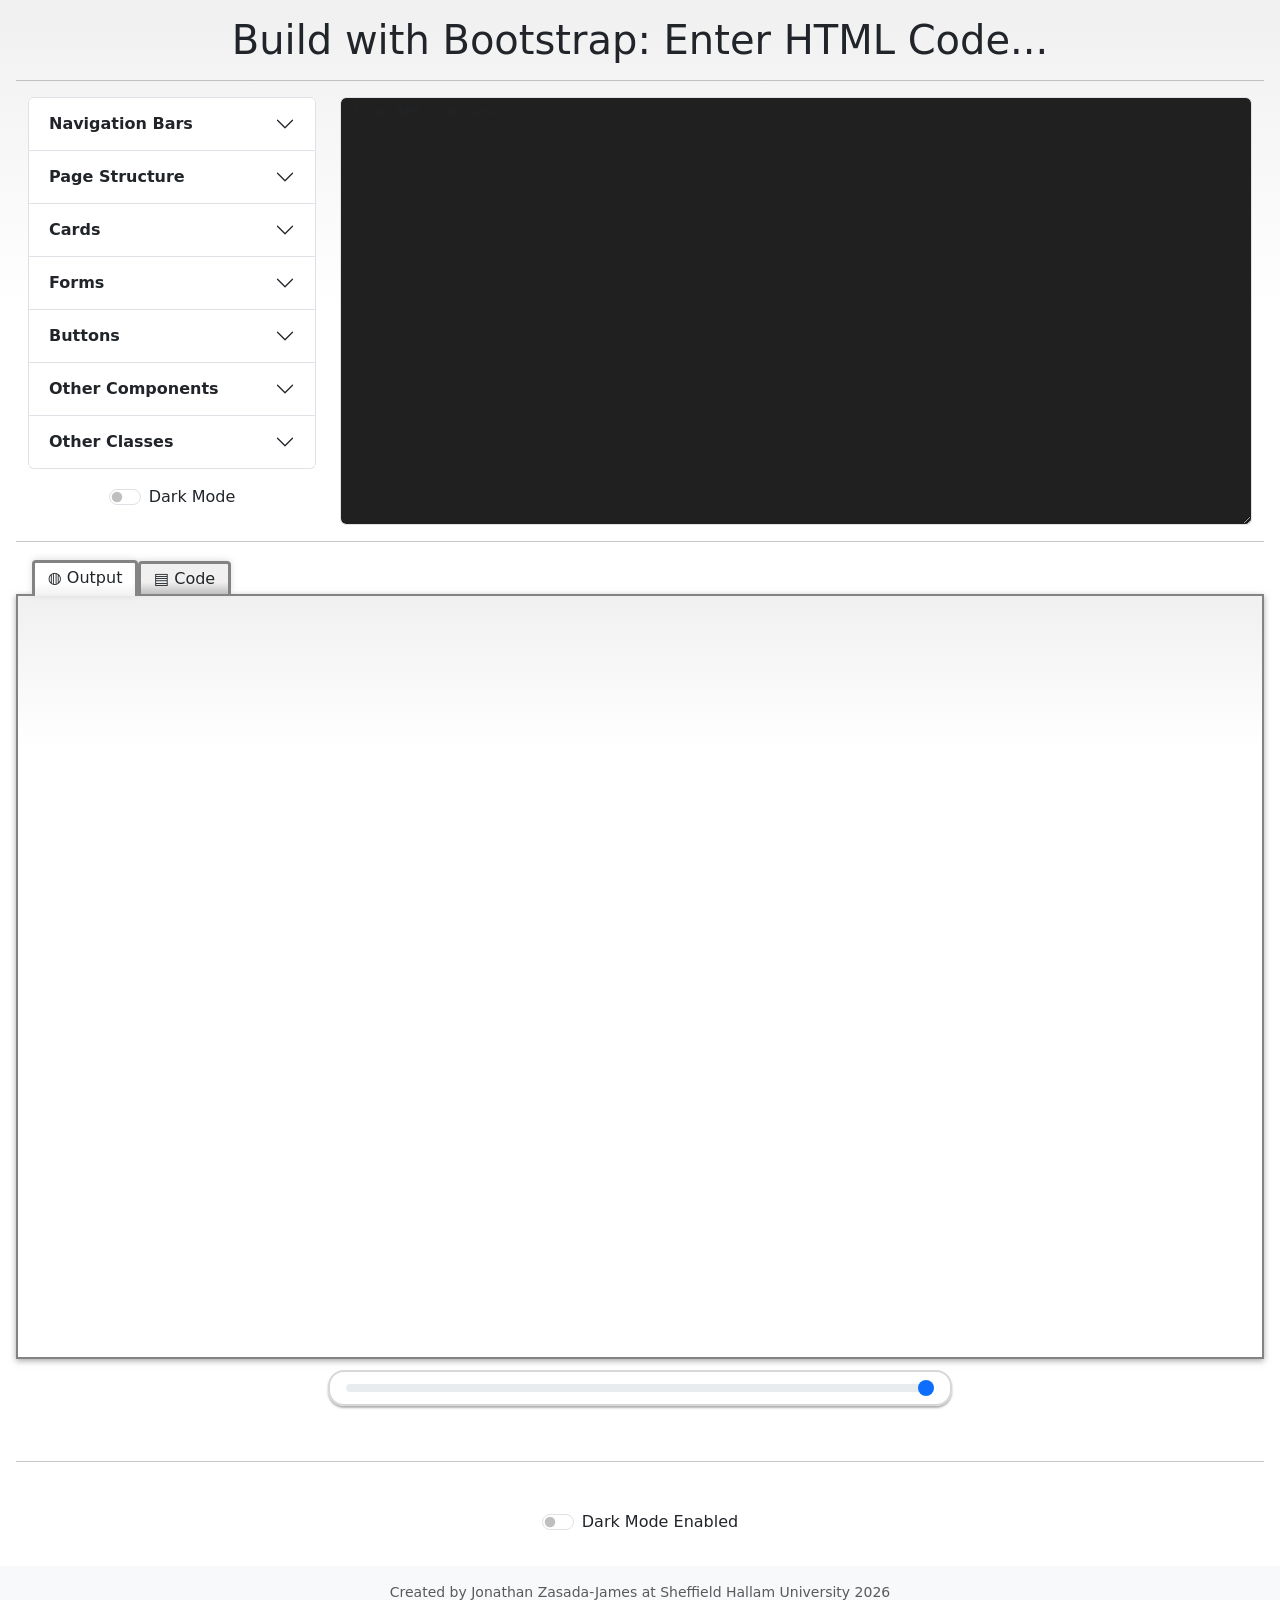
==== build.html @ 8412b1e3 "Add CodeMirror integration for enhanced HTML editing and styling improvements" ====
<!DOCTYPE html>
<html lang="en">

<head>
	<meta charset="UTF-8">
	<meta name="viewport" content="width=device-width, initial-scale=1.0">
	<title>My Bootstrap Page</title>
	<link id="bootstrapCss" href="https://cdn.jsdelivr.net/npm/bootstrap@5.3.0/dist/css/bootstrap.min.css"
		rel="stylesheet">
	<link rel="stylesheet" href="highlights.css">
	<!-- Bootstrap JS -->
	<script src="https://cdn.jsdelivr.net/npm/bootstrap@5.3.8/dist/js/bootstrap.bundle.min.js"></script>
	<!-- Code Syntax Highlighting  -->
    <!-- VS Dark theme css -->
    <link rel="stylesheet" href="vs-dark.min.css">
    <script src="https://cdnjs.cloudflare.com/ajax/libs/highlight.js/11.8.0/highlight.min.js"></script>
	<script src="https://cdnjs.cloudflare.com/ajax/libs/js-beautify/2.0.3/beautify-html.min.js"></script>	
	<!-- Code Mirror -->
	<link rel="stylesheet"
      href="https://cdnjs.cloudflare.com/ajax/libs/codemirror/5.65.21/codemirror.min.css">
	<link rel="stylesheet"
      href="jzj-codemirror-theme.css">
	<script src="https://cdnjs.cloudflare.com/ajax/libs/codemirror/5.65.21/codemirror.min.js"></script>

	<script src="https://cdnjs.cloudflare.com/ajax/libs/codemirror/5.65.21/mode/xml/xml.min.js"></script>
	<script src="https://cdnjs.cloudflare.com/ajax/libs/codemirror/5.65.21/mode/javascript/javascript.min.js"></script>
	<script src="https://cdnjs.cloudflare.com/ajax/libs/codemirror/5.65.21/mode/css/css.min.js"></script>
	<script src="https://cdnjs.cloudflare.com/ajax/libs/codemirror/5.65.21/mode/htmlmixed/htmlmixed.min.js"></script>
	<script src="https://cdnjs.cloudflare.com/ajax/libs/codemirror/5.65.21/addon/edit/closetag.min.js"></script>
</head>

<body class="d-flex flex-column min-vh-100">

	<main class="p-3 text-center border-0">

		<h1>Build with Bootstrap: Enter HTML Code...</h1>
		<hr>
		<div class="container-fluid no-highlight">
			<div class="row mb-3">

				<div class="col-md-4 col-lg-3 ">
					<!-- <h3>Menu</h3> -->
					<div class="accordion text-start" id="accordionExample">
						<div class="accordion-item">
							<h2 class="accordion-header">
								<button class="accordion-button collapsed fw-bold" type="button" data-bs-toggle="collapse"
									data-bs-target="#collapseTwo" aria-expanded="false" aria-controls="collapseTwo">
									Navigation Bars
								</button>
							</h2>
							<div id="collapseTwo" class="accordion-collapse collapse" data-bs-parent="#accordionExample">
								<div class="list-group list-group-flush small randomNavHtml">
									<a class="list-group-item list-group-item-action insertHtml" data-html-item="navbar" title="Click to Insert a Basic Navbar">+
										Basic Navbar</a>
									<a class="list-group-item list-group-item-action insertHtml" data-html-item="navbar-fixed" title="Click to Insert a Basic Navbar (Fixed Position)">+
										Basic Navbar (Fixed Position)</a>
									<a class="list-group-item list-group-item-action insertHtml"
										data-html-item="navbar-dark" title="Click to Insert a Basic Navbar (Dark)">+ Basic Navbar (Dark)</a>
									<a class="list-group-item list-group-item-action insertHtml"
										data-html-item="navbar-icon" title="Click to Insert a Navbar with Icon">+ Navbar with Icon</a>
									<a class="list-group-item list-group-item-action insertHtml"
										data-html-item="navbar-menu" title="Click to Insert a Navbar with Menu">+ Navbar with Menu</a>
									<a class="list-group-item list-group-item-action insertHtml"
										data-html-item="navbar-menu-fixed" title="Click to Insert a Navbar with Menu (Fixed Position)">+ Navbar with Menu (Fixed Position)</a>
									<a class="list-group-item list-group-item-action insertHtml"
										data-html-item="navbar-full" title="Click to Insert a Full Navbar">+ Full Navbar</a>
									<a class="list-group-item list-group-item-action insertHtml"
										href="http://getbootstrap.com/docs/5.3/components/navbar/" target="_blank"><img src="https://getbootstrap.com//docs/5.3/assets/brand/bootstrap-logo.svg" alt="Logo"  height="16" class="d-inline-block"> Bootstrap Navbar Docs </a>
									<a class="list-group-item list-group-item-action insertHtml"
										href="https://getbootstrap.com/docs/5.3/components/navs-tabs/" target="_blank"><img src="https://getbootstrap.com//docs/5.3/assets/brand/bootstrap-logo.svg" alt="Logo"  height="16" class="d-inline-block"> Bootstrap Navs and Tabs Docs </a>

								</div>
							</div>
						</div>
						<div class="accordion-item">
							<h2 class="accordion-header">
								<button class="accordion-button collapsed fw-bold" type="button" data-bs-toggle="collapse"
									data-bs-target="#collapseOne" aria-expanded="false" aria-controls="collapseOne">
									Page Structure
								</button>
							</h2>
							<div id="collapseOne" class="accordion-collapse collapse" data-bs-parent="#accordionExample">
								<div class="list-group list-group-flush small">
									<a class="list-group-item list-group-item-action insertHtml" data-html-item="main" title="Click to Insert <main>">+
										Main</a>
									<a class="list-group-item list-group-item-action insertHtml" data-html-item="header" title="Click to Insert <header>">+
										Header</a>
									<a class="list-group-item list-group-item-action insertHtml" data-html-item="footer" title="Click to Insert <footer>">+
										Footer</a>
									<a class="list-group-item list-group-item-action insertHtml" data-html-item="grid-1" title="Click to Insert Grid (1 Column)">+
										Grid (1 Column)</a>
									<a class="list-group-item list-group-item-action insertHtml" data-html-item="grid-2" title="Click to Insert Grid (2 Column)">+
										Grid (2 Column)</a>
									<a class="list-group-item list-group-item-action insertHtml" data-html-item="grid-3" title="Click to Insert Grid (3 Column)">+
										Grid (3 Column)</a>
									<a class="list-group-item list-group-item-action insertHtml" data-html-item="grid-4" title="Click to Insert Grid (4 Column)">+
										Grid (4 Column)</a>
									<a class="list-group-item list-group-item-action insertHtml" data-html-item="page-layout" title="Click to Insert FullPage Layout">+ Page Layout</a>
									<a class="list-group-item list-group-item-action insertHtml" href="https://getbootstrap.com/docs/5.3/layout/grid/"
										target="_blank">
										<img src="https://getbootstrap.com//docs/5.3/assets/brand/bootstrap-logo.svg" alt="Logo" height="16"
											class="d-inline-block"> Bootstrap Grid Docs </a>
								</div>
							</div>
						</div>
						<div class="accordion-item">
							<h2 class="accordion-header">
								<button class="accordion-button collapsed fw-bold" type="button" data-bs-toggle="collapse"
									data-bs-target="#collapseThree" aria-expanded="false" aria-controls="collapseThree">
									Cards
								</button>
							</h2>
							<div id="collapseThree" class="accordion-collapse collapse" data-bs-parent="#accordionExample">
								<div class="list-group list-group-flush small randomHtml">
									<a class="list-group-item list-group-item-action insertHtml" data-html-item="card">+
										Basic Card</a>
									<a class="list-group-item list-group-item-action insertHtml"
										data-html-item="card-dark" title="Click to Insert a Basic Card (Dark)">+ Basic Card (Dark)</a>
									<a class="list-group-item list-group-item-action insertHtml"
										data-html-item="card-text" title="Click to Insert a Card with Text">+ Card with Text</a>
									<a class="list-group-item list-group-item-action insertHtml"
										data-html-item="card-header" title="Click to Insert a Card with Header">+ Card with Header</a>
									<a class="list-group-item list-group-item-action insertHtml"
										data-html-item="card-image-top" title="Click to Insert a Card with Image Top">+ Card with Image Top</a>
									<a class="list-group-item list-group-item-action insertHtml"
										data-html-item="card-list" title="Click to Insert a Card with List">+ Card with List</a>
									<a class="list-group-item list-group-item-action insertHtml"
										data-html-item="card-full" title="Click to Insert a Full Card">+ Full Card</a> 
									<a class="list-group-item list-group-item-action insertHtml"
										href="https://getbootstrap.com/docs/5.3/components/card/" target="_blank">
										<img src="https://getbootstrap.com//docs/5.3/assets/brand/bootstrap-logo.svg" alt="Logo"  height="16" class="d-inline-block"> Bootstrap Cards Docs </a>
								</div>
							</div>
						</div>
						<div class="accordion-item">
							<h2 class="accordion-header">
								<button class="accordion-button collapsed fw-bold" type="button" data-bs-toggle="collapse"
									data-bs-target="#collapseFive" aria-expanded="false" aria-controls="collapseFive">
									Forms
								</button>
							</h2>
							<div id="collapseFive" class="accordion-collapse collapse" data-bs-parent="#accordionExample">
								<div class="list-group list-group-flush small randomHtml">
									<a class="list-group-item list-group-item-action insertHtml" data-html-item="form" title="Click to Insert a Basic Form">+ Basic Form</a>
									<a class="list-group-item list-group-item-action insertHtml" data-html-item="form-full" title="Click to Insert a Full Form">+ Full Form</a>
									<a class="list-group-item list-group-item-action insertHtml"
										href="https://getbootstrap.com/docs/5.3/forms/overview/" target="_blank">
										<img src="https://getbootstrap.com//docs/5.3/assets/brand/bootstrap-logo.svg" alt="Logo"  height="16" class="d-inline-block"> Bootstrap Forms Docs </a>
								</div>
							</div>
						</div>
						<div class="accordion-item">
							<h2 class="accordion-header">
								<button class="accordion-button collapsed fw-bold" type="button" data-bs-toggle="collapse"
									data-bs-target="#collapseFour" aria-expanded="false" aria-controls="collapseFour">
									Buttons
								</button>
							</h2>
							<div id="collapseFour" class="accordion-collapse collapse" data-bs-parent="#accordionExample">
								<div class="list-group list-group-flush small">
									<a class="list-group-item list-group-item-action insertHtml" data-html-item="button" title="Click to Insert a Button">+ Button</a>
									<a class="list-group-item list-group-item-action insertHtml" data-html-item="button-outline" title="Click to Insert a Button Outline">+ Button Outline</a>
									<a class="list-group-item list-group-item-action insertHtml" data-html-item="button-large" title="Click to Insert a Button (Large)">+ Button (Large)</a>
									<a class="list-group-item list-group-item-action insertHtml" data-html-item="button-small" title="Click to Insert a Button (Small)">+ Button (Small)</a>
									<a class="list-group-item list-group-item-action insertHtml" data-html-item="button-danger" title="Click to Insert a Button (Danger)">+ Button (Danger)</a>
									<a class="list-group-item list-group-item-action insertHtml" data-html-item="button-full" title="Click to Insert a Button Full Width">+ Button Full Width</a>
									<a class="list-group-item list-group-item-action insertHtml" data-html-item="button-group" title="Click to Insert a Button Group">+ Button Group</a>
									<a class="list-group-item list-group-item-action insertHtml"
										href="https://getbootstrap.com/docs/5.3/components/buttons/" target="_blank">
										<img src="https://getbootstrap.com//docs/5.3/assets/brand/bootstrap-logo.svg" alt="Logo"  height="16" class="d-inline-block"> Bootstrap Button Docs </a>
								</div>
							</div>
						</div>
						<div class="accordion-item">
							<h2 class="accordion-header">
								<button class="accordion-button collapsed fw-bold" type="button" data-bs-toggle="collapse"
									data-bs-target="#collapseSix" aria-expanded="false" aria-controls="collapseSix">
									Other Components
								</button>
							</h2>
							<div id="collapseSix" class="accordion-collapse collapse" data-bs-parent="#accordionExample">
								<div class="list-group list-group-flush small randomHtml">
									<a class="list-group-item list-group-item-action insertHtml"
										data-html-item="list-group" title="Click to Insert a List Group">+ List Group</a>
									<a class="list-group-item list-group-item-action insertHtml"
										data-html-item="list-flush" title="Click to Insert a List Group (Flush)">+ List Group (Flush)</a>
									<a class="list-group-item list-group-item-action insertHtml"
										data-html-item="list-links" title="Click to Insert a List of Links">+ List of Links</a>
									<a class="list-group-item list-group-item-action insertHtml"
										data-html-item="list-counts" title="Click to Insert a List with Counts">+ List with Counts</a>
									<a class="list-group-item list-group-item-action insertHtml"
										data-html-item="list-colours" title="Click to Insert a List with Colours">+ List with Colours</a>
									<a class="list-group-item list-group-item-action insertHtml" data-html-item="alert" title="Click to Insert an Alert">+
										Alert</a>
									<a class="list-group-item list-group-item-action insertHtml"
										data-html-item="alert-danger" title="Click to Insert an Alert (Danger)">+ Alert (Danger)</a>
									<a class="list-group-item list-group-item-action insertHtml"
										data-html-item="accordion" title="Click to Insert an Accordion">+ Accordion</a>
									<a class="list-group-item list-group-item-action insertHtml" data-html-item="blockquote-attribution" title="Click to Insert a Blockquote with Attribution">+
										Blockquote with Attribution</a>
									<a class="list-group-item list-group-item-action insertHtml" data-html-item="image-thumbnail" title="Click to Insert an Image Thumbnail">+
										Image Thumbnail</a>
									<a class="list-group-item list-group-item-action insertHtml" data-html-item="text" title="Click to Insert Text">+
										Text</a>
									<a class="list-group-item list-group-item-action insertHtml"
										href="https://getbootstrap.com/docs/5.3/components/list-group/" target="_blank">
										<img src="https://getbootstrap.com//docs/5.3/assets/brand/bootstrap-logo.svg" alt="Logo"  height="16" class="d-inline-block"> Bootstrap List Group Docs </a>
									<a class="list-group-item list-group-item-action insertHtml"
										href="https://getbootstrap.com/docs/5.3/components/alerts/" target="_blank">
										<img src="https://getbootstrap.com//docs/5.3/assets/brand/bootstrap-logo.svg" alt="Logo"  height="16" class="d-inline-block"> Bootstrap Alerts Docs </a>
									<a class="list-group-item list-group-item-action insertHtml"
										href="https://getbootstrap.com/docs/5.3/components/accordion/" target="_blank">
										<img src="https://getbootstrap.com//docs/5.3/assets/brand/bootstrap-logo.svg" alt="Logo"  height="16" class="d-inline-block"> Bootstrap Accordion Docs </a>
								</div>
							</div>
						</div>
						<div class="accordion-item">
							<h2 class="accordion-header">
								<button class="accordion-button collapsed fw-bold" type="button" data-bs-toggle="collapse"
									data-bs-target="#collapseSeven" aria-expanded="false" aria-controls="collapseSeven">
									Other Classes
								</button>
							</h2>
							<div id="collapseSeven" class="accordion-collapse collapse" data-bs-parent="#accordionExample">
								
								
								<!-- Accordion component -->
								<div class="accordion accordion-flush" id="subAccordionExample">

									<!-- Accordion Item -->
									<div class="accordion-item">
										<!-- Accordion Item Header -->
										<h2 class="accordion-header">
											<button class="accordion-button collapsed" type="button" data-bs-toggle="collapse" data-bs-target="#collapse1" aria-expanded="true" aria-controls="collapse1">
												&gt; Text Styles & Colours
											</button>
										</h2>
										<!-- Accordion Item Collapsible Content -->
										<div id="collapse1" class="accordion-collapse collapse" data-bs-parent="#subAccordionExample">
											<div class="accordion-body p-0">
												<div class="list-group list-group-flush small">
													<a class="list-group-item list-group-item-action insertHtml"
														data-html-code="text-center" title="Click to Add Class .text-center">+ .text-center</a>
													<a class="list-group-item list-group-item-action insertHtml"
														data-html-code="text-start" title="Click to Add Class .text-start">+ .text-start</a>
													<a class="list-group-item list-group-item-action insertHtml"
														data-html-code="text-end" title="Click to Add Class .text-end">+ .text-end</a>
													<a class="list-group-item list-group-item-action insertHtml text-primary"
														data-html-code="text-primary" title="Click to Add Class .text-primary">+ .text-primary</a>
													<a class="list-group-item list-group-item-action insertHtml text-primary-emphasis"
														data-html-code="text-primary-emphasis" title="Click to Add Class .text-primary-emphasis">+ .text-primary-emphasis</a>
													<a class="list-group-item list-group-item-action insertHtml text-secondary"
														data-html-code="text-secondary" title="Click to Add Class .text-secondary">+ .text-secondary</a>
													<a class="list-group-item list-group-item-action insertHtml text-secondary-emphasis"
														data-html-code="text-secondar-emphasisy" title="Click to Add Class .text-secondary-emphasis">+ .text-secondary-emphasis</a>
													<a class="list-group-item list-group-item-action insertHtml text-success"
														data-html-code="text-success" title="Click to Add Class .text-success">+ .text-success</a>
													<a class="list-group-item list-group-item-action insertHtml text-success-emphasis"
														data-html-code="text-success-emphasis" title="Click to Add Class .text-success-emphasis">+ .text-success-emphasis</a>
													<a class="list-group-item list-group-item-action insertHtml text-danger"
														data-html-code="text-danger" title="Click to Add Class .text-danger">+ .text-danger</a>
													<a class="list-group-item list-group-item-action insertHtml text-danger-emphasis"
														data-html-code="text-danger-emphasis" title="Click to Add Class .text-danger-emphasis">+ .text-danger-emphasis</a>
													<a class="list-group-item list-group-item-action insertHtml text-warning"
														data-html-code="text-warning" title="Click to Add Class .text-warning">+ .text-warning</a>
													<a class="list-group-item list-group-item-action insertHtml text-warning-emphasis"
														data-html-code="text-warning-emphasis" title="Click to Add Class .text-warning-emphasis">+ .text-warning-emphasis</a>
													<a class="list-group-item list-group-item-action insertHtml text-info"
														data-html-code="text-info" title="Click to Add Class .text-info">+ .text-info</a>
													<a class="list-group-item list-group-item-action insertHtml text-info-emphasis"
														data-html-code="text-info-emphasis" title="Click to Add Class .text-info-emphasis">+ .text-info-emphasis</a>
													<a class="list-group-item list-group-item-action insertHtml text-light"
														data-html-code="text-light" title="Click to Add Class .text-light">+ .text-light</a>
													<a class="list-group-item list-group-item-action insertHtml text-light-emphasis"
														data-html-code="text-light-emphasis" title="Click to Add Class .text-light-emphasis">+ .text-light-emphasis</a>
													<a class="list-group-item list-group-item-action insertHtml text-dark"
														data-html-code="text-dark" title="Click to Add Class .text-dark">+ .text-dark</a>
													<a class="list-group-item list-group-item-action insertHtml text-dark-emphasis"
														data-html-code="text-dark-emphasis" title="Click to Add Class .text-dark-emphasis">+ .text-dark-emphasis</a>
													<a class="list-group-item list-group-item-action insertHtml text-body-secondary"
														data-html-code="text-body-secondary" title="Click to Add Class .text-body-secondary">+ .text-body-secondary</a>
													<a class="list-group-item list-group-item-action insertHtml text-body-tertiary"
														data-html-code="text-body-tertiary" title="Click to Add Class .text-body-tertiary">+ .text-body-tertiary</a>
													<a class="list-group-item list-group-item-action insertHtml text-body"
														data-html-code="text-body" title="Click to Add Class .text-body">+ .text-body</a>
													<a class="list-group-item list-group-item-action insertHtml text-black"
														data-html-code="text-black" title="Click to Add Class .text-black">+ .text-black</a>
													<a class="list-group-item list-group-item-action insertHtml text-white"
														data-html-code="text-white" title="Click to Add Class .text-white">+ .text-white</a>
													<a class="list-group-item list-group-item-action insertHtml"
														href="https://getbootstrap.com/docs/5.3/utilities/colors/" target="_blank">
														<img src="https://getbootstrap.com//docs/5.3/assets/brand/bootstrap-logo.svg" alt="Logo"  height="16" class="d-inline-block"> Bootstrap Colors Docs </a>
												</div>
											</div>
										</div>
									</div>

									<!-- Accordion Item -->
									<div class="accordion-item">
										<!-- Accordion Item Header -->
										<h2 class="accordion-header">
											<button class="accordion-button collapsed" type="button" data-bs-toggle="collapse" data-bs-target="#collapse2" aria-expanded="true" aria-controls="collapse2">
												&gt; Background Colours
											</button>
										</h2>
										<!-- Accordion Item Collapsible Content -->
										<div id="collapse2" class="accordion-collapse collapse" data-bs-parent="#subAccordionExample">
											<div class="accordion-body p-0">
												<div class="list-group list-group-flush small">
													<a class="list-group-item list-group-item-action insertHtml bg-primary"
														data-html-code="bg-primary" title="Click to Add Class .bg-primary">+ .bg-primary</a>
													<a class="list-group-item list-group-item-action insertHtml text-bg-primary"
														data-html-code="text-bg-primary" title="Click to Add Class .text-bg-primary">+ .text-bg-primary</a>
													<a class="list-group-item list-group-item-action insertHtml bg-primary-subtle"
														data-html-code="bg-primary-subtle" title="Click to Add Class .bg-primary-subtle">+ .bg-primary-subtle</a>
													<a class="list-group-item list-group-item-action insertHtml bg-secondary"
														data-html-code="bg-secondary" title="Click to Add Class .bg-secondary">+ .bg-secondary</a>
													<a class="list-group-item list-group-item-action insertHtml bg-secondary-subtle"
														data-html-code="bg-secondar-subtley" title="Click to Add Class .bg-secondary-subtle">+ .bg-secondary-subtle</a>
													<a class="list-group-item list-group-item-action insertHtml bg-success"
														data-html-code="bg-success" title="Click to Add Class .bg-success">+ .bg-success</a>
													<a class="list-group-item list-group-item-action insertHtml bg-success-subtle"
														data-html-code="bg-success-subtle" title="Click to Add Class .bg-success-subtle">+ .bg-success-subtle</a>
													<a class="list-group-item list-group-item-action insertHtml bg-danger"
														data-html-code="bg-danger" title="Click to Add Class .bg-danger">+ .bg-danger</a>
													<a class="list-group-item list-group-item-action insertHtml bg-danger-subtle"
														data-html-code="bg-danger-subtle" title="Click to Add Class .bg-danger-subtle">+ .bg-danger-subtle</a>
													<a class="list-group-item list-group-item-action insertHtml bg-warning"
														data-html-code="bg-warning" title="Click to Add Class .bg-warning">+ .bg-warning</a>
													<a class="list-group-item list-group-item-action insertHtml bg-warning-subtle"
														data-html-code="bg-warning-subtle" title="Click to Add Class .bg-warning-subtle">+ .bg-warning-subtle</a>
													<a class="list-group-item list-group-item-action insertHtml bg-info"
														data-html-code="bg-info" title="Click to Add Class .bg-info">+ .bg-info</a>
													<a class="list-group-item list-group-item-action insertHtml bg-info-subtle"
														data-html-code="bg-info-subtle" title="Click to Add Class .bg-info-subtle">+ .bg-info-subtle</a>
													<a class="list-group-item list-group-item-action insertHtml bg-light"
														data-html-code="bg-light" title="Click to Add Class .bg-light">+ .bg-light</a>
													<a class="list-group-item list-group-item-action insertHtml bg-light-subtle"
														data-html-code="bg-light-subtle" title="Click to Add Class .bg-light-subtle">+ .bg-light-subtle</a>
													<a class="list-group-item list-group-item-action insertHtml bg-dark"
														data-html-code="bg-dark" title="Click to Add Class .bg-dark">+ .bg-dark</a>
													<a class="list-group-item list-group-item-action insertHtml bg-dark-subtle"
														data-html-code="bg-dark-subtle" title="Click to Add Class .bg-dark-subtle">+ .bg-dark-subtle</a>
													<a class="list-group-item list-group-item-action insertHtml bg-body-secondary"
														data-html-code="bg-body-secondary" title="Click to Add Class .bg-body-secondary">+ .bg-body-secondary</a>
													<a class="list-group-item list-group-item-action insertHtml bg-body-tertiary"
														data-html-code="bg-body-tertiary" title="Click to Add Class .bg-body-tertiary">+ .bg-body-tertiary</a>
													<a class="list-group-item list-group-item-action insertHtml bg-body"
														data-html-code="bg-body" title="Click to Add Class .bg-body">+ .bg-body</a>
													<a class="list-group-item list-group-item-action insertHtml bg-black"
														data-html-code="bg-black" title="Click to Add Class .bg-black">+ .bg-black</a>
													<a class="list-group-item list-group-item-action insertHtml bg-white"
														data-html-code="bg-white" title="Click to Add Class .bg-white">+ .bg-white</a>
													<a class="list-group-item list-group-item-action insertHtml"
														href="https://getbootstrap.com/docs/5.3/utilities/background/" target="_blank">
														<img src="https://getbootstrap.com//docs/5.3/assets/brand/bootstrap-logo.svg" alt="Logo"  height="16" class="d-inline-block"> Bootstrap Backgrounds Docs </a>
												</div>
											</div>
										</div>
									</div>
									

								</div>

								
								
							</div>
						</div>



					</div>
					<div class="form-check form-switch d-inline-block my-3">
						<input id="darkmodeOption" class="form-check-input" type="checkbox">
						<label class="form-check-label" for="darkmodeOption">Dark Mode</label>
					</div>
				</div>

				<div class="col-md-8 col-lg-9">
					<!-- Text box to enter HTMK code -->
					<textarea id="htmlInput" class="form-control mb-3 code language-html h-100" rows="5"
						placeholder="Enter HTML code here..." spellcheck="false"></textarea>
					<!-- <button id="renderButton" class="btn btn-primary mb-3">Render HTML</button> -->
				</div>

			</div>

		</div>
		
		<hr>

		<div id="iframeHolder" class="m-auto">
			<div class="htmlOutputTab" data-tab="iframe">◍ Output</div>
			<div class="htmlOutputTab inactive" data-tab="html">▤ Code</div>
			<!-- Div to output HTML code from text box -->
			<iframe id="iframe" class="output"></iframe>
			<!-- <div id="htmlOutput" class="p-0 shadow"></div> -->
			<div id="code" class="output d-none">
				<pre><code id="html-code" title="Click to copy" class="language-html"></code></pre>
			</div>
		</div>
		
		<input type="range" class="form-range w-50 mt-1" min="20" max="100" value="100" id="iframeWidth">

		<hr class="my-5">

		

		<!-- <div class="form-check form-switch d-inline-block mb-3">
			<input id="bootstrapToggle" class="form-check-input" type="checkbox" checked>
			<label class="form-check-label" for="bootstrapToggle">Bootstrap Enabled</label>
		</div> -->


		<div class="form-check form-switch d-inline-block mb-3">
			<input id="darkmodeToggle" class="form-check-input" type="checkbox">
			<label class="form-check-label" for="darkmodeToggle">Dark Mode Enabled</label>
		</div>

		<!-- Bootstrap Toast Message (Auto Hide) -->
		<div class="position-fixed top-0 end-0 p-3 mw-100 z-3" >
			<div id="copyToast" class="toast align-items-center text-bg-success border-0" role="alert" aria-live="assertive" aria-atomic="true">
				<div class="d-flex">
					<div class="toast-body">
						Code copied to clipboard!
					</div>
					<button type="button" class="btn-close btn-close-white me-2 m-auto" data-bs-dismiss="toast" aria-label="Close"></button>
				</div>
			</div>
		</div>
	
	</main>

	<footer class="mt-auto text-center p-3 bg-body-tertiary text-muted small">Created by Jonathan Zasada-James at Sheffield Hallam University 2026</footer>
	
	<script src="scripts.js" defer ></script>
	
</body>

</html>
---- highlights.css ----
/* Main Content */
main {
    border: 8px solid #e2e2e2;
    background: linear-gradient(to top, #fff 80%, #f0f0f0 100%);
}

html[data-bs-theme=dark] main {
    background: linear-gradient(to top, #212529 60%, #191a1b 100%);
}

/* Navigation */
.navbar {
    border: 8px solid #666666;
}
.navbar-label {
    color: #666666;
}

/* Containers */
.container,
.container-fluid {
    border: 8px solid #666666;
}
.container-label {
    color: #666666;
    transition: border 0.3s ease-in-out;
}

/* Rows */
.row {
    border: 8px solid #00ad79;
    transition: border 0.3s ease-in-out;
}
.row-label {
    color: #00ad79;
}

/* Columns  */
.row div[class*="col-"] {
    border: 8px solid #a02222;
    transition: border 0.3s ease-in-out;
}
.column-label {
    color: #a02222;
}

/* No Highlighting */
#htmlOutput main,
#htmlOutput .navbar,
#htmlOutput .container,
#htmlOutput .container-fluid,
#htmlOutput .row,
#htmlOutput .row div[class*="col-"],
.no-highlight.navbar,
.no-highlight.container,
.no-highlight.container-fluid,
.no-highlight .row,
.no-highlight .row div[class*="col-"] {
    border-width: 0px;
    transition: border 0.3s ease-in-out;
}

/* Code Blocks */
pre {
    text-align: left;
    width: fit-content;
    display: inline-block;
    margin: auto;
    border-radius: 0.5em;
    background-color: #333333;
    color: #fff;
    font-family: monospace;
    margin-top: 20px;
    box-shadow: none;
    cursor: copy; 
    max-width: 100%;
}

pre:hover {
    box-shadow: 0 2px 10px #000010bd;
    transition: box-shadow 0.3s ease-in-out;
}

#htmlInput,
#htmlInput:focus {
    margin: 0 !important;
    text-align: left;
    display: inline-block; 
    background-color: #202020;
    color: #fff;
    font-family: monospace;
    margin-top: 20px;
    box-shadow: none;
    cursor: copy;
    max-width: 100%;
    height: 250px;
    width:100%;
    font-size: 0.75em;
}

#iframeHolder {
    min-width: 360px;
}

#iframeHolder .htmlOutputTab:first-child {
    margin-left: 1em;
}

#htmlOutput, 
#iframe, 
#code {
    box-shadow: 0 2px 6px #66666690;
    border: 2px solid #838383;
    min-height: 250px;
    background: linear-gradient(to top, #fff 80%, #f0f0f0 100%);
    text-align: left;
    height: 85vh;
    overflow-y: scroll;
    width: 100%;
}
html[data-bs-theme=dark] #htmlOutput,
html[data-bs-theme=dark] #iframe,
html[data-bs-theme=dark] #code {
    background: linear-gradient(to top, #212529 80%, #191a1b 100%);
    border-color: #0a0a0a;
    box-shadow: 0 2px 6px #08080890;
}

#code {
    padding: 0 1em;
    overflow: auto;
}

#code pre {
    width: 100%;
}

#html-code{
    max-height: 80vh;
}

.htmlOutputTab {
    box-shadow: 0 -1px 6px #99999950;
    cursor: pointer;
    display: block;
    width: fit-content;
    border: 3px solid #838383;
    padding: 0.2em 0.8em;
    border-bottom: none;
    margin-bottom: -2px;
    padding-bottom:6px;
    /* margin-left: 5px; */
    float: left;
    border-radius: 0.25em 0.25em 0 0;
    background: #FFF;
    z-index: 11;
    position: relative;
    margin-top: 2px;
    /* bg gradient from white to light grey vertical down */
    background: linear-gradient(to bottom, #fff 60%, #f0f0f0 100%);
}
html[data-bs-theme=dark] .htmlOutputTab {
    background: linear-gradient(to bottom, #212529 60%, #191a1b 100%);
    border-color: #0a0a0a;
    box-shadow: 0 -1px 6px #08080890;
}

.htmlOutputTab.inactive {
    margin-top:3px;
    background: linear-gradient(to bottom, #f0f0f0 60%, #c0c0c0 100%);
    padding-bottom:0.2em;
}


html[data-bs-theme=dark] .htmlOutputTab.inactive {
    background: linear-gradient(to bottom, #191a1b 60%, #080808 100%);
}

#iframeWidth {
    border: 2px solid #d7d7d7;
    padding: 1em;
    border-radius: 1em;
    box-shadow: 0 2px 2px #66666680;
}
html[data-bs-theme=dark] #iframeWidth {
    border-color: #0a0a0a;
}

a.list-group-item {
    cursor: pointer;
}



#subAccordionExample .accordion-button {
    font-size: 0.45em;
    font-weight: 500;
    padding-top: 0.7em;
    padding-bottom: 0.7em;
}

#subAccordionExample .list-group {
    max-height: 150px;
    overflow-y: auto;
}   

#subAccordionExample .list-group a {
    border-left-width: 5px;
}

.CodeMirror {
    min-height: 100% !important;
    font-size: 12px;
    text-align: left;
}
---- vs-dark.min.css ----
pre code.hljs{display:block;overflow-x:auto;padding:1em}code.hljs{padding:3px 5px}.hljs{background:#202020;color:#ccc}.hljs-comment,.hljs-doctag,.hljs-quote,.hljs-variable{color:#6a9954}.hljs-built_in,.hljs-keyword,.hljs-name,.hljs-selector-tag,.hljs-tag{color:#579cd6}.hljs-addition,.hljs-attribute,.hljs-literal,.hljs-section,.hljs-string,.hljs-template-tag,.hljs-template-variable,.hljs-title,.hljs-type{color:#ce9178}.hljs-deletion,.hljs-meta,.hljs-selector-attr,.hljs-selector-pseudo{color:#d4d4d4}.hljs-attr{color:#9ddcfe}.hljs-bullet,.hljs-link,.hljs-symbol{color:#00b0e8}.hljs-emphasis{font-style:italic}.hljs-strong{font-weight:700}
---- jzj-codemirror-theme.css ----
/* Loosely based on the Midjzj Textmate theme */

.cm-s-jzj.CodeMirror { background: #202020; color: #f8f8f8; }
.cm-s-jzj div.CodeMirror-selected { background: #5a5a5a;  }
.cm-s-jzj .CodeMirror-line::selection, .cm-s-jzj .CodeMirror-line > span::selection, .cm-s-jzj .CodeMirror-line > span > span::selection { background: rgba(68, 68, 119, .99); }
.cm-s-jzj .CodeMirror-line::-moz-selection, .cm-s-jzj .CodeMirror-line > span::-moz-selection, .cm-s-jzj .CodeMirror-line > span > span::-moz-selection { background: rgba(68, 68, 119, .99); }
.cm-s-jzj .CodeMirror-gutters { background: #202020; border-right: 2px solid #000; }
.cm-s-jzj .CodeMirror-guttermarker { color: white; }
.cm-s-jzj .CodeMirror-guttermarker-subtle { color: #bbb; }
.cm-s-jzj .CodeMirror-linenumber { color: #6f6f6f; }
.cm-s-jzj .CodeMirror-cursor { border-left: 1px solid white; }

.cm-s-jzj span.cm-comment { color: #6a9954; }
.cm-s-jzj span.cm-atom { color: #ce8f75; }
.cm-s-jzj span.cm-property { color: #9ddcfe; }
.cm-s-jzj span.cm-number, .cm-s-jzj span.cm-attribute { color: #9ddcfe; }
.cm-s-jzj span.cm-keyword { color: #599eff; }
.cm-s-jzj span.cm-string { color: #ce9178; }
.cm-s-jzj span.cm-meta { color: #7678e2; }
.cm-s-jzj span.cm-variable-2, .cm-s-jzj span.cm-tag { color: #549ad6; }
.cm-s-jzj span.cm-variable-3, .cm-s-jzj span.cm-def, .cm-s-jzj span.cm-type { color: white; }
.cm-s-jzj span.cm-bracket { color: #549ad6; }
.cm-s-jzj span.cm-builtin, .cm-s-jzj span.cm-special { color: #ff9e59; }
.cm-s-jzj span.cm-link { color: #845dc4; }
.cm-s-jzj span.cm-error { color: #9d1e15; }

.cm-s-jzj .CodeMirror-activeline-background { background: #1C005A; }
.cm-s-jzj .CodeMirror-matchingbracket { outline:1px solid grey; color:white !important; }
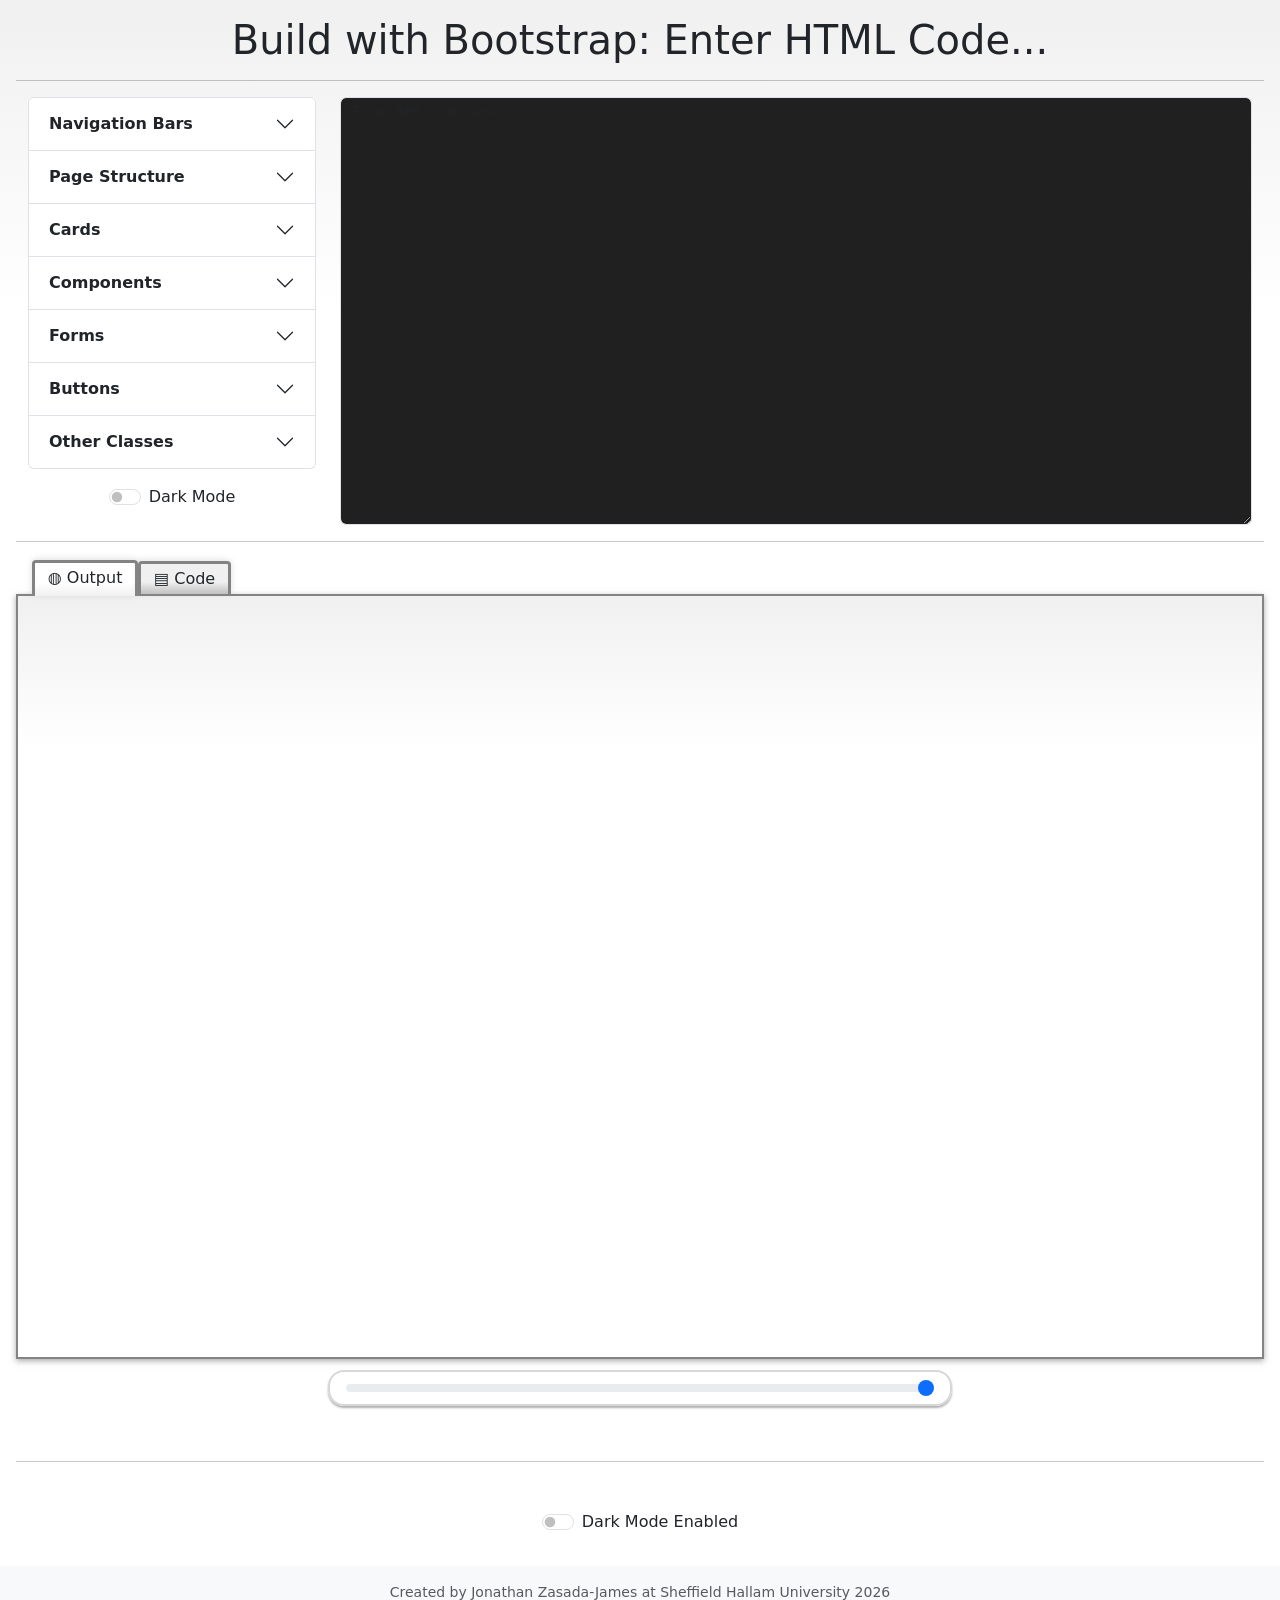
==== commit 46146be5: "Enable line wrapping in CodeMirror editor for improved code readability" ====
--- a/build.html
+++ b/build.html
@@ -5,8 +5,7 @@
 	<meta charset="UTF-8">
 	<meta name="viewport" content="width=device-width, initial-scale=1.0">
 	<title>My Bootstrap Page</title>
-	<link id="bootstrapCss" href="https://cdn.jsdelivr.net/npm/bootstrap@5.3.0/dist/css/bootstrap.min.css"
-		rel="stylesheet">
+	<link id="bootstrapCss" href="https://cdn.jsdelivr.net/npm/bootstrap@5.3.0/dist/css/bootstrap.min.css" rel="stylesheet">
 	<link rel="stylesheet" href="highlights.css">
 	<!-- Bootstrap JS -->
 	<script src="https://cdn.jsdelivr.net/npm/bootstrap@5.3.8/dist/js/bootstrap.bundle.min.js"></script>
@@ -16,10 +15,8 @@
     <script src="https://cdnjs.cloudflare.com/ajax/libs/highlight.js/11.8.0/highlight.min.js"></script>
 	<script src="https://cdnjs.cloudflare.com/ajax/libs/js-beautify/2.0.3/beautify-html.min.js"></script>	
 	<!-- Code Mirror -->
-	<link rel="stylesheet"
-      href="https://cdnjs.cloudflare.com/ajax/libs/codemirror/5.65.21/codemirror.min.css">
-	<link rel="stylesheet"
-      href="jzj-codemirror-theme.css">
+	<link rel="stylesheet" href="https://cdnjs.cloudflare.com/ajax/libs/codemirror/5.65.21/codemirror.min.css">
+	<link rel="stylesheet" href="jzj-codemirror-theme.css">
 	<script src="https://cdnjs.cloudflare.com/ajax/libs/codemirror/5.65.21/codemirror.min.js"></script>
 
 	<script src="https://cdnjs.cloudflare.com/ajax/libs/codemirror/5.65.21/mode/xml/xml.min.js"></script>
@@ -135,6 +132,49 @@
 						<div class="accordion-item">
 							<h2 class="accordion-header">
 								<button class="accordion-button collapsed fw-bold" type="button" data-bs-toggle="collapse"
+									data-bs-target="#collapseSix" aria-expanded="false" aria-controls="collapseSix">
+									Components
+								</button>
+							</h2>
+							<div id="collapseSix" class="accordion-collapse collapse" data-bs-parent="#accordionExample">
+								<div class="list-group list-group-flush small randomHtml">
+									<a class="list-group-item list-group-item-action insertHtml"
+										data-html-item="list-group" title="Click to Insert a List Group">+ List Group</a>
+									<a class="list-group-item list-group-item-action insertHtml"
+										data-html-item="list-flush" title="Click to Insert a List Group (Flush)">+ List Group (Flush)</a>
+									<a class="list-group-item list-group-item-action insertHtml"
+										data-html-item="list-links" title="Click to Insert a List of Links">+ List of Links</a>
+									<a class="list-group-item list-group-item-action insertHtml"
+										data-html-item="list-counts" title="Click to Insert a List with Counts">+ List with Counts</a>
+									<a class="list-group-item list-group-item-action insertHtml"
+										data-html-item="list-colours" title="Click to Insert a List with Colours">+ List with Colours</a>
+									<a class="list-group-item list-group-item-action insertHtml" data-html-item="alert" title="Click to Insert an Alert">+
+										Alert</a>
+									<a class="list-group-item list-group-item-action insertHtml"
+										data-html-item="alert-danger" title="Click to Insert an Alert (Danger)">+ Alert (Danger)</a>
+									<a class="list-group-item list-group-item-action insertHtml"
+										data-html-item="accordion" title="Click to Insert an Accordion">+ Accordion</a>
+									<a class="list-group-item list-group-item-action insertHtml" data-html-item="blockquote-attribution" title="Click to Insert a Blockquote with Attribution">+
+										Blockquote with Attribution</a>
+									<a class="list-group-item list-group-item-action insertHtml" data-html-item="image-thumbnail" title="Click to Insert an Image Thumbnail">+
+										Image Thumbnail</a>
+									<a class="list-group-item list-group-item-action insertHtml" data-html-item="text" title="Click to Insert Text">+
+										Text</a>
+									<a class="list-group-item list-group-item-action insertHtml"
+										href="https://getbootstrap.com/docs/5.3/components/list-group/" target="_blank">
+										<img src="https://getbootstrap.com//docs/5.3/assets/brand/bootstrap-logo.svg" alt="Logo"  height="16" class="d-inline-block"> Bootstrap List Group Docs </a>
+									<a class="list-group-item list-group-item-action insertHtml"
+										href="https://getbootstrap.com/docs/5.3/components/alerts/" target="_blank">
+										<img src="https://getbootstrap.com//docs/5.3/assets/brand/bootstrap-logo.svg" alt="Logo"  height="16" class="d-inline-block"> Bootstrap Alerts Docs </a>
+									<a class="list-group-item list-group-item-action insertHtml"
+										href="https://getbootstrap.com/docs/5.3/components/accordion/" target="_blank">
+										<img src="https://getbootstrap.com//docs/5.3/assets/brand/bootstrap-logo.svg" alt="Logo"  height="16" class="d-inline-block"> Bootstrap Accordion Docs </a>
+								</div>
+							</div>
+						</div>
+						<div class="accordion-item">
+							<h2 class="accordion-header">
+								<button class="accordion-button collapsed fw-bold" type="button" data-bs-toggle="collapse"
 									data-bs-target="#collapseFive" aria-expanded="false" aria-controls="collapseFive">
 									Forms
 								</button>
@@ -168,49 +208,6 @@
 									<a class="list-group-item list-group-item-action insertHtml"
 										href="https://getbootstrap.com/docs/5.3/components/buttons/" target="_blank">
 										<img src="https://getbootstrap.com//docs/5.3/assets/brand/bootstrap-logo.svg" alt="Logo"  height="16" class="d-inline-block"> Bootstrap Button Docs </a>
-								</div>
-							</div>
-						</div>
-						<div class="accordion-item">
-							<h2 class="accordion-header">
-								<button class="accordion-button collapsed fw-bold" type="button" data-bs-toggle="collapse"
-									data-bs-target="#collapseSix" aria-expanded="false" aria-controls="collapseSix">
-									Other Components
-								</button>
-							</h2>
-							<div id="collapseSix" class="accordion-collapse collapse" data-bs-parent="#accordionExample">
-								<div class="list-group list-group-flush small randomHtml">
-									<a class="list-group-item list-group-item-action insertHtml"
-										data-html-item="list-group" title="Click to Insert a List Group">+ List Group</a>
-									<a class="list-group-item list-group-item-action insertHtml"
-										data-html-item="list-flush" title="Click to Insert a List Group (Flush)">+ List Group (Flush)</a>
-									<a class="list-group-item list-group-item-action insertHtml"
-										data-html-item="list-links" title="Click to Insert a List of Links">+ List of Links</a>
-									<a class="list-group-item list-group-item-action insertHtml"
-										data-html-item="list-counts" title="Click to Insert a List with Counts">+ List with Counts</a>
-									<a class="list-group-item list-group-item-action insertHtml"
-										data-html-item="list-colours" title="Click to Insert a List with Colours">+ List with Colours</a>
-									<a class="list-group-item list-group-item-action insertHtml" data-html-item="alert" title="Click to Insert an Alert">+
-										Alert</a>
-									<a class="list-group-item list-group-item-action insertHtml"
-										data-html-item="alert-danger" title="Click to Insert an Alert (Danger)">+ Alert (Danger)</a>
-									<a class="list-group-item list-group-item-action insertHtml"
-										data-html-item="accordion" title="Click to Insert an Accordion">+ Accordion</a>
-									<a class="list-group-item list-group-item-action insertHtml" data-html-item="blockquote-attribution" title="Click to Insert a Blockquote with Attribution">+
-										Blockquote with Attribution</a>
-									<a class="list-group-item list-group-item-action insertHtml" data-html-item="image-thumbnail" title="Click to Insert an Image Thumbnail">+
-										Image Thumbnail</a>
-									<a class="list-group-item list-group-item-action insertHtml" data-html-item="text" title="Click to Insert Text">+
-										Text</a>
-									<a class="list-group-item list-group-item-action insertHtml"
-										href="https://getbootstrap.com/docs/5.3/components/list-group/" target="_blank">
-										<img src="https://getbootstrap.com//docs/5.3/assets/brand/bootstrap-logo.svg" alt="Logo"  height="16" class="d-inline-block"> Bootstrap List Group Docs </a>
-									<a class="list-group-item list-group-item-action insertHtml"
-										href="https://getbootstrap.com/docs/5.3/components/alerts/" target="_blank">
-										<img src="https://getbootstrap.com//docs/5.3/assets/brand/bootstrap-logo.svg" alt="Logo"  height="16" class="d-inline-block"> Bootstrap Alerts Docs </a>
-									<a class="list-group-item list-group-item-action insertHtml"
-										href="https://getbootstrap.com/docs/5.3/components/accordion/" target="_blank">
-										<img src="https://getbootstrap.com//docs/5.3/assets/brand/bootstrap-logo.svg" alt="Logo"  height="16" class="d-inline-block"> Bootstrap Accordion Docs </a>
 								</div>
 							</div>
 						</div>
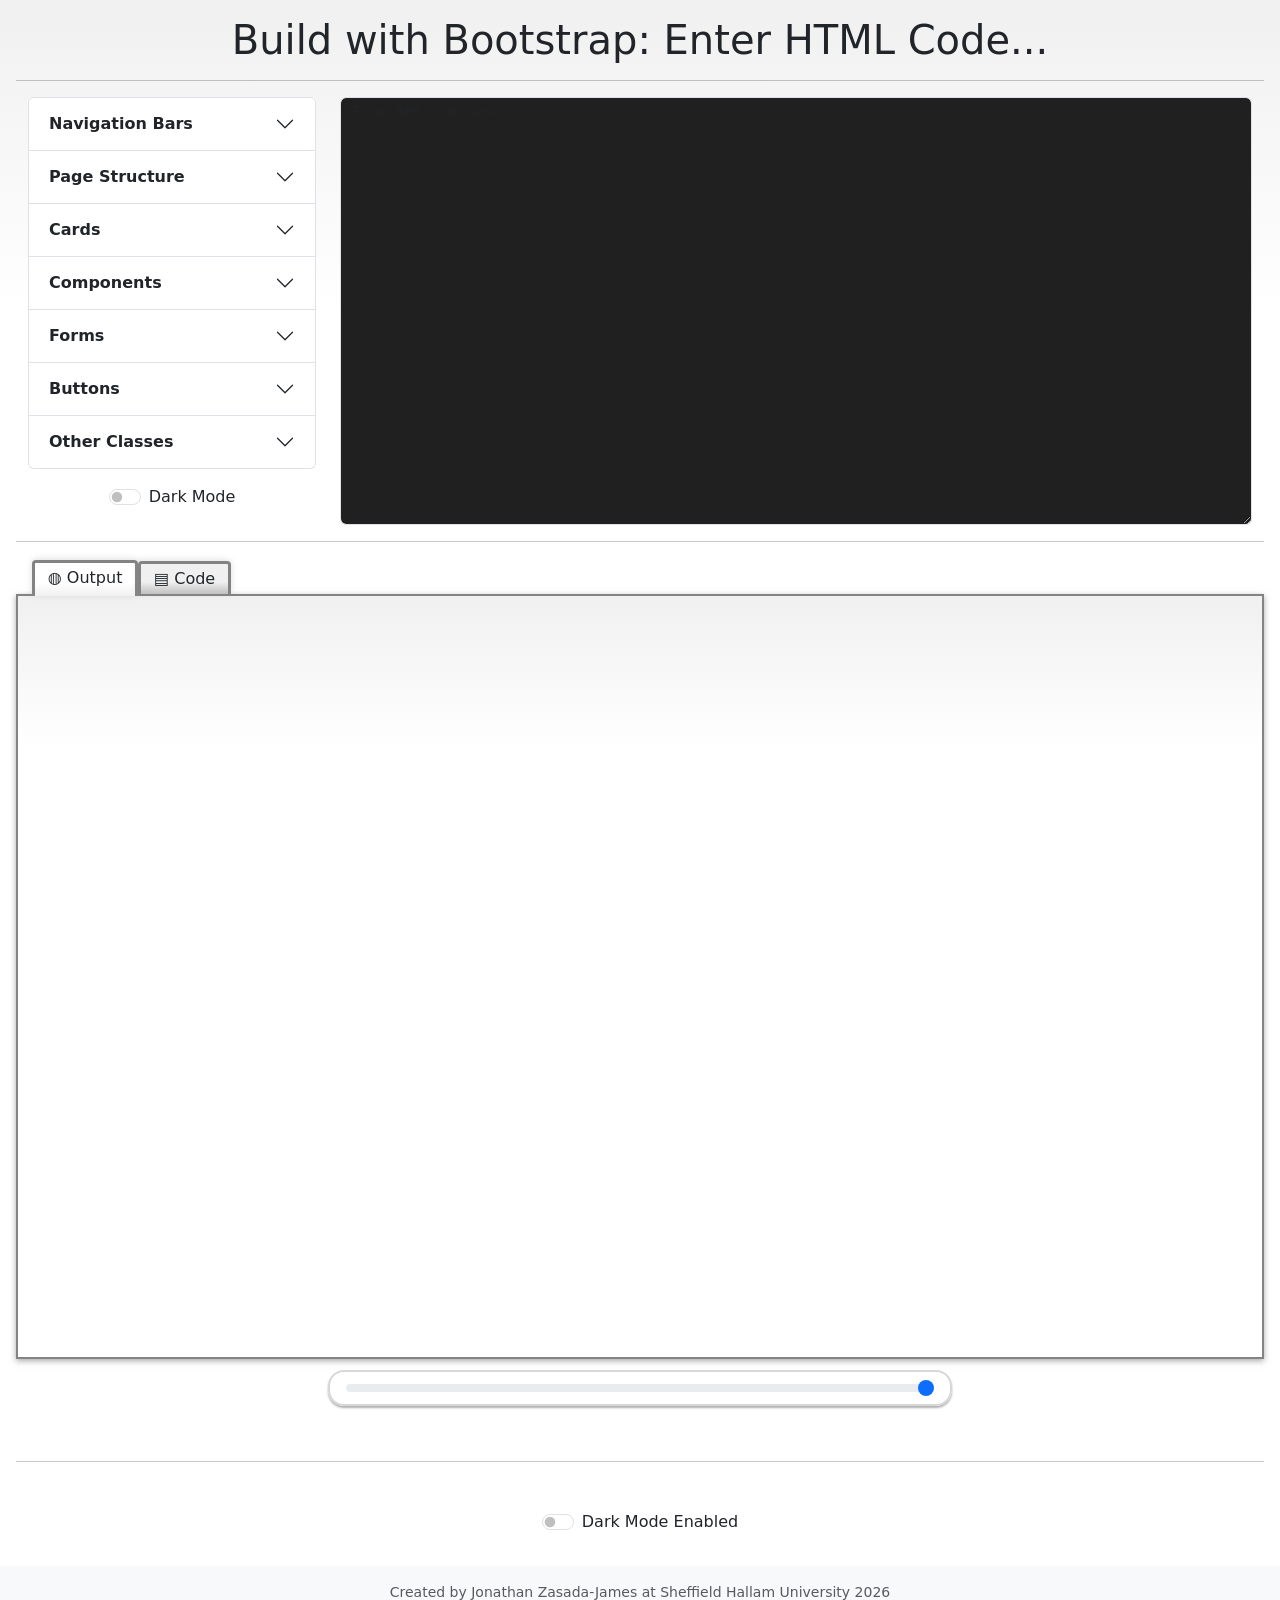
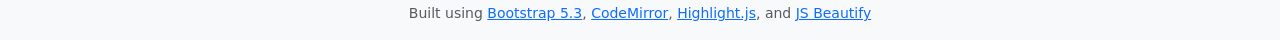
==== commit 020192a7: "Update footer with technology credits; enhance CodeMirror styling in highlights.css" ====
--- a/build.html
+++ b/build.html
@@ -428,7 +428,10 @@
 	
 	</main>
 
-	<footer class="mt-auto text-center p-3 bg-body-tertiary text-muted small">Created by Jonathan Zasada-James at Sheffield Hallam University 2026</footer>
+	<footer class="mt-auto text-center p-3 bg-body-tertiary text-muted small">
+		Created by Jonathan Zasada-James at Sheffield Hallam University 2026<br>
+		Built using <a href="https://getbootstrap.com/" target="_blank">Bootstrap 5.3</a>, <a href="https://codemirror.net/" target="_blank">CodeMirror</a>, <a href="https://highlightjs.org/" target="_blank">Highlight.js</a>, and <a href="https://beautifier.io/" target="_blank">JS Beautify</a>
+	</footer>
 	
 	<script src="scripts.js" defer ></script>
 	
--- a/highlights.css
+++ b/highlights.css
@@ -212,4 +212,6 @@
     min-height: 100% !important;
     font-size: 12px;
     text-align: left;
-}+    border: 1px solid #495057;
+    border-radius: 0.5em;
+}
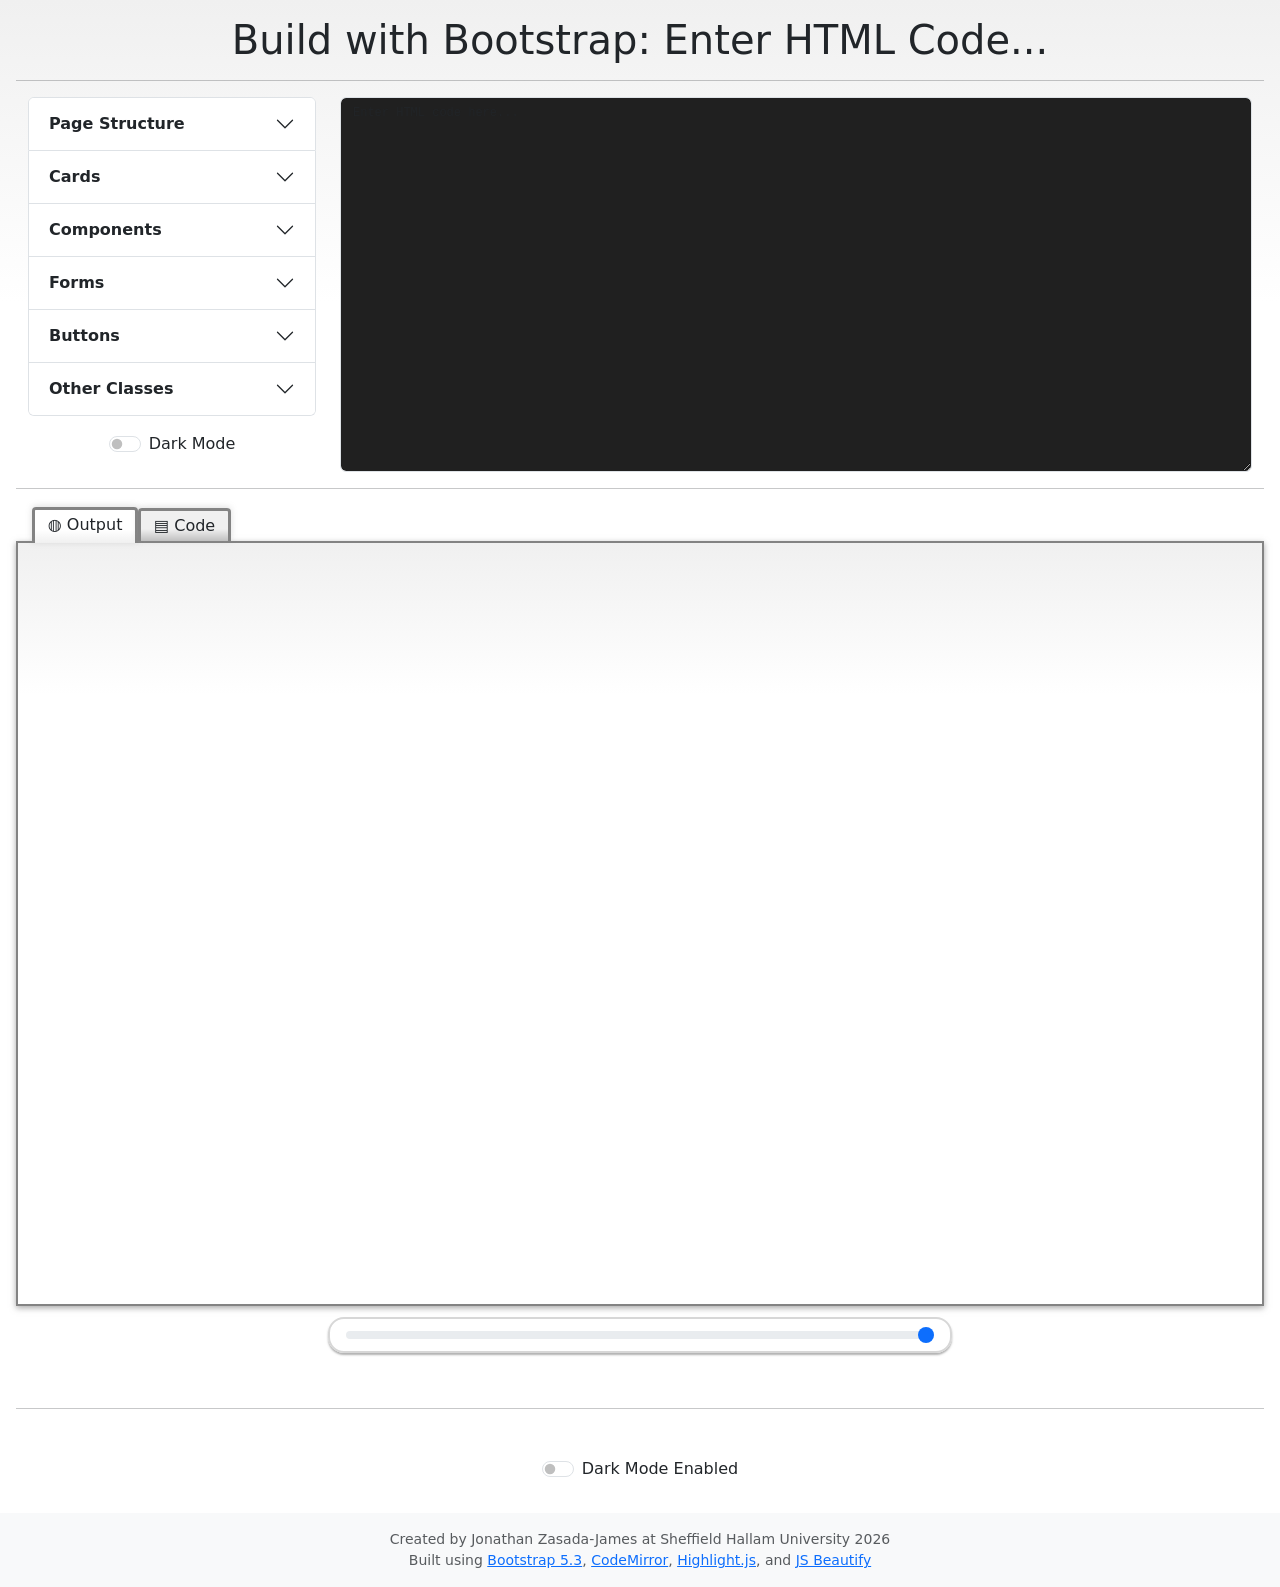
==== commit 8e12ef6c: "Refactor accordion structure and enhance styling for better navigation experience" ====
--- a/build.html
+++ b/build.html
@@ -38,37 +38,7 @@
 				<div class="col-md-4 col-lg-3 ">
 					<!-- <h3>Menu</h3> -->
 					<div class="accordion text-start" id="accordionExample">
-						<div class="accordion-item">
-							<h2 class="accordion-header">
-								<button class="accordion-button collapsed fw-bold" type="button" data-bs-toggle="collapse"
-									data-bs-target="#collapseTwo" aria-expanded="false" aria-controls="collapseTwo">
-									Navigation Bars
-								</button>
-							</h2>
-							<div id="collapseTwo" class="accordion-collapse collapse" data-bs-parent="#accordionExample">
-								<div class="list-group list-group-flush small randomNavHtml">
-									<a class="list-group-item list-group-item-action insertHtml" data-html-item="navbar" title="Click to Insert a Basic Navbar">+
-										Basic Navbar</a>
-									<a class="list-group-item list-group-item-action insertHtml" data-html-item="navbar-fixed" title="Click to Insert a Basic Navbar (Fixed Position)">+
-										Basic Navbar (Fixed Position)</a>
-									<a class="list-group-item list-group-item-action insertHtml"
-										data-html-item="navbar-dark" title="Click to Insert a Basic Navbar (Dark)">+ Basic Navbar (Dark)</a>
-									<a class="list-group-item list-group-item-action insertHtml"
-										data-html-item="navbar-icon" title="Click to Insert a Navbar with Icon">+ Navbar with Icon</a>
-									<a class="list-group-item list-group-item-action insertHtml"
-										data-html-item="navbar-menu" title="Click to Insert a Navbar with Menu">+ Navbar with Menu</a>
-									<a class="list-group-item list-group-item-action insertHtml"
-										data-html-item="navbar-menu-fixed" title="Click to Insert a Navbar with Menu (Fixed Position)">+ Navbar with Menu (Fixed Position)</a>
-									<a class="list-group-item list-group-item-action insertHtml"
-										data-html-item="navbar-full" title="Click to Insert a Full Navbar">+ Full Navbar</a>
-									<a class="list-group-item list-group-item-action insertHtml"
-										href="http://getbootstrap.com/docs/5.3/components/navbar/" target="_blank"><img src="https://getbootstrap.com//docs/5.3/assets/brand/bootstrap-logo.svg" alt="Logo"  height="16" class="d-inline-block"> Bootstrap Navbar Docs </a>
-									<a class="list-group-item list-group-item-action insertHtml"
-										href="https://getbootstrap.com/docs/5.3/components/navs-tabs/" target="_blank"><img src="https://getbootstrap.com//docs/5.3/assets/brand/bootstrap-logo.svg" alt="Logo"  height="16" class="d-inline-block"> Bootstrap Navs and Tabs Docs </a>
-
-								</div>
-							</div>
-						</div>
+						
 						<div class="accordion-item">
 							<h2 class="accordion-header">
 								<button class="accordion-button collapsed fw-bold" type="button" data-bs-toggle="collapse"
@@ -77,6 +47,42 @@
 								</button>
 							</h2>
 							<div id="collapseOne" class="accordion-collapse collapse" data-bs-parent="#accordionExample">
+								
+								<div class="accordion accordion-flush text-start sub-accordion" id="NavAccordionExample">
+									<div class="accordion-item">
+										<h2 class="accordion-header">
+											<button class="accordion-button collapsed" type="button" data-bs-toggle="collapse"
+												data-bs-target="#collapseTwo" aria-expanded="false" aria-controls="collapseTwo">
+												+ Navigation Bars
+											</button>
+										</h2>
+										<div id="collapseTwo" class="accordion-collapse collapse" >
+											<div class="accordion-body small p-0">
+												<div class="list-group list-group-flush small randomNavHtml">
+													<a class="list-group-item list-group-item-action insertHtml"
+														href="http://getbootstrap.com/docs/5.3/components/navbar/" target="_blank"><img src="https://getbootstrap.com//docs/5.3/assets/brand/bootstrap-logo.svg" alt="Logo"  height="16" class="d-inline-block"> Bootstrap Navbar Docs </a>
+													<a class="list-group-item list-group-item-action insertHtml"
+														href="https://getbootstrap.com/docs/5.3/components/navs-tabs/" target="_blank"><img src="https://getbootstrap.com//docs/5.3/assets/brand/bootstrap-logo.svg" alt="Logo"  height="16" class="d-inline-block"> Bootstrap Navs and Tabs Docs </a>
+													<a class="list-group-item list-group-item-action insertHtml" data-html-item="navbar" title="Click to Insert a Basic Navbar">+
+														Basic Navbar</a>
+													<a class="list-group-item list-group-item-action insertHtml" data-html-item="navbar-fixed" title="Click to Insert a Basic Navbar (Fixed Position)">+
+														Basic Navbar (Fixed Position)</a>
+													<a class="list-group-item list-group-item-action insertHtml"
+														data-html-item="navbar-dark" title="Click to Insert a Basic Navbar (Dark)">+ Basic Navbar (Dark)</a>
+													<a class="list-group-item list-group-item-action insertHtml"
+														data-html-item="navbar-icon" title="Click to Insert a Navbar with Icon">+ Navbar with Icon</a>
+													<a class="list-group-item list-group-item-action insertHtml"
+														data-html-item="navbar-menu" title="Click to Insert a Navbar with Menu">+ Navbar with Menu</a>
+													<a class="list-group-item list-group-item-action insertHtml"
+														data-html-item="navbar-menu-fixed" title="Click to Insert a Navbar with Menu (Fixed Position)">+ Navbar with Menu (Fixed Position)</a>
+													<a class="list-group-item list-group-item-action insertHtml"
+														data-html-item="navbar-full" title="Click to Insert a Full Navbar">+ Full Navbar</a>
+
+												</div>
+											</div>
+										</div>
+									</div>
+								</div>
 								<div class="list-group list-group-flush small">
 									<a class="list-group-item list-group-item-action insertHtml" data-html-item="main" title="Click to Insert <main>">+
 										Main</a>
@@ -92,8 +98,8 @@
 										Grid (3 Column)</a>
 									<a class="list-group-item list-group-item-action insertHtml" data-html-item="grid-4" title="Click to Insert Grid (4 Column)">+
 										Grid (4 Column)</a>
-									<a class="list-group-item list-group-item-action insertHtml" data-html-item="page-layout" title="Click to Insert FullPage Layout">+ Page Layout</a>
-									<a class="list-group-item list-group-item-action insertHtml" href="https://getbootstrap.com/docs/5.3/layout/grid/"
+									<a class="list-group-item list-group-item-action insertHtml" data-html-item="page-layout" title="Click to Insert Full Page Layout">+ Page Layout</a>
+									<a class="list-group-item list-group-item-action small insertHtml" href="https://getbootstrap.com/docs/5.3/layout/grid/"
 										target="_blank">
 										<img src="https://getbootstrap.com//docs/5.3/assets/brand/bootstrap-logo.svg" alt="Logo" height="16"
 											class="d-inline-block"> Bootstrap Grid Docs </a>
@@ -109,6 +115,9 @@
 							</h2>
 							<div id="collapseThree" class="accordion-collapse collapse" data-bs-parent="#accordionExample">
 								<div class="list-group list-group-flush small randomHtml">
+									<a class="list-group-item list-group-item-action small"
+										href="https://getbootstrap.com/docs/5.3/components/card/" target="_blank">
+										<img src="https://getbootstrap.com//docs/5.3/assets/brand/bootstrap-logo.svg" alt="Logo"  height="16" class="d-inline-block"> Bootstrap Cards Docs </a>
 									<a class="list-group-item list-group-item-action insertHtml" data-html-item="card">+
 										Basic Card</a>
 									<a class="list-group-item list-group-item-action insertHtml"
@@ -122,10 +131,7 @@
 									<a class="list-group-item list-group-item-action insertHtml"
 										data-html-item="card-list" title="Click to Insert a Card with List">+ Card with List</a>
 									<a class="list-group-item list-group-item-action insertHtml"
-										data-html-item="card-full" title="Click to Insert a Full Card">+ Full Card</a> 
-									<a class="list-group-item list-group-item-action insertHtml"
-										href="https://getbootstrap.com/docs/5.3/components/card/" target="_blank">
-										<img src="https://getbootstrap.com//docs/5.3/assets/brand/bootstrap-logo.svg" alt="Logo"  height="16" class="d-inline-block"> Bootstrap Cards Docs </a>
+										data-html-item="card-full" title="Click to Insert a Full Card">+ Full Card</a>
 								</div>
 							</div>
 						</div>
@@ -138,6 +144,15 @@
 							</h2>
 							<div id="collapseSix" class="accordion-collapse collapse" data-bs-parent="#accordionExample">
 								<div class="list-group list-group-flush small randomHtml">
+									<a class="list-group-item list-group-item-action small "
+										href="https://getbootstrap.com/docs/5.3/components/list-group/" target="_blank">
+										<img src="https://getbootstrap.com//docs/5.3/assets/brand/bootstrap-logo.svg" alt="Logo"  height="16" class="d-inline-block"> Bootstrap List Group Docs </a>
+									<a class="list-group-item list-group-item-action small"
+										href="https://getbootstrap.com/docs/5.3/components/alerts/" target="_blank">
+										<img src="https://getbootstrap.com//docs/5.3/assets/brand/bootstrap-logo.svg" alt="Logo"  height="16" class="d-inline-block"> Bootstrap Alerts Docs </a>
+									<a class="list-group-item list-group-item-action small"
+										href="https://getbootstrap.com/docs/5.3/components/accordion/" target="_blank">
+										<img src="https://getbootstrap.com//docs/5.3/assets/brand/bootstrap-logo.svg" alt="Logo"  height="16" class="d-inline-block"> Bootstrap Accordion Docs </a>
 									<a class="list-group-item list-group-item-action insertHtml"
 										data-html-item="list-group" title="Click to Insert a List Group">+ List Group</a>
 									<a class="list-group-item list-group-item-action insertHtml"
@@ -160,15 +175,6 @@
 										Image Thumbnail</a>
 									<a class="list-group-item list-group-item-action insertHtml" data-html-item="text" title="Click to Insert Text">+
 										Text</a>
-									<a class="list-group-item list-group-item-action insertHtml"
-										href="https://getbootstrap.com/docs/5.3/components/list-group/" target="_blank">
-										<img src="https://getbootstrap.com//docs/5.3/assets/brand/bootstrap-logo.svg" alt="Logo"  height="16" class="d-inline-block"> Bootstrap List Group Docs </a>
-									<a class="list-group-item list-group-item-action insertHtml"
-										href="https://getbootstrap.com/docs/5.3/components/alerts/" target="_blank">
-										<img src="https://getbootstrap.com//docs/5.3/assets/brand/bootstrap-logo.svg" alt="Logo"  height="16" class="d-inline-block"> Bootstrap Alerts Docs </a>
-									<a class="list-group-item list-group-item-action insertHtml"
-										href="https://getbootstrap.com/docs/5.3/components/accordion/" target="_blank">
-										<img src="https://getbootstrap.com//docs/5.3/assets/brand/bootstrap-logo.svg" alt="Logo"  height="16" class="d-inline-block"> Bootstrap Accordion Docs </a>
 								</div>
 							</div>
 						</div>
@@ -181,11 +187,11 @@
 							</h2>
 							<div id="collapseFive" class="accordion-collapse collapse" data-bs-parent="#accordionExample">
 								<div class="list-group list-group-flush small randomHtml">
+									<a class="list-group-item list-group-item-action small"
+										href="https://getbootstrap.com/docs/5.3/forms/overview/" target="_blank">
+										<img src="https://getbootstrap.com//docs/5.3/assets/brand/bootstrap-logo.svg" alt="Logo"  height="16" class="d-inline-block"> Bootstrap Forms Docs </a>
 									<a class="list-group-item list-group-item-action insertHtml" data-html-item="form" title="Click to Insert a Basic Form">+ Basic Form</a>
 									<a class="list-group-item list-group-item-action insertHtml" data-html-item="form-full" title="Click to Insert a Full Form">+ Full Form</a>
-									<a class="list-group-item list-group-item-action insertHtml"
-										href="https://getbootstrap.com/docs/5.3/forms/overview/" target="_blank">
-										<img src="https://getbootstrap.com//docs/5.3/assets/brand/bootstrap-logo.svg" alt="Logo"  height="16" class="d-inline-block"> Bootstrap Forms Docs </a>
 								</div>
 							</div>
 						</div>
@@ -198,6 +204,9 @@
 							</h2>
 							<div id="collapseFour" class="accordion-collapse collapse" data-bs-parent="#accordionExample">
 								<div class="list-group list-group-flush small">
+									<a class="list-group-item list-group-item-action small"
+										href="https://getbootstrap.com/docs/5.3/components/buttons/" target="_blank">
+										<img src="https://getbootstrap.com//docs/5.3/assets/brand/bootstrap-logo.svg" alt="Logo"  height="16" class="d-inline-block"> Bootstrap Button Docs </a>
 									<a class="list-group-item list-group-item-action insertHtml" data-html-item="button" title="Click to Insert a Button">+ Button</a>
 									<a class="list-group-item list-group-item-action insertHtml" data-html-item="button-outline" title="Click to Insert a Button Outline">+ Button Outline</a>
 									<a class="list-group-item list-group-item-action insertHtml" data-html-item="button-large" title="Click to Insert a Button (Large)">+ Button (Large)</a>
@@ -205,9 +214,6 @@
 									<a class="list-group-item list-group-item-action insertHtml" data-html-item="button-danger" title="Click to Insert a Button (Danger)">+ Button (Danger)</a>
 									<a class="list-group-item list-group-item-action insertHtml" data-html-item="button-full" title="Click to Insert a Button Full Width">+ Button Full Width</a>
 									<a class="list-group-item list-group-item-action insertHtml" data-html-item="button-group" title="Click to Insert a Button Group">+ Button Group</a>
-									<a class="list-group-item list-group-item-action insertHtml"
-										href="https://getbootstrap.com/docs/5.3/components/buttons/" target="_blank">
-										<img src="https://getbootstrap.com//docs/5.3/assets/brand/bootstrap-logo.svg" alt="Logo"  height="16" class="d-inline-block"> Bootstrap Button Docs </a>
 								</div>
 							</div>
 						</div>
@@ -222,7 +228,7 @@
 								
 								
 								<!-- Accordion component -->
-								<div class="accordion accordion-flush" id="subAccordionExample">
+								<div class="accordion accordion-flush sub-accordion" id="subAccordionExample">
 
 									<!-- Accordion Item -->
 									<div class="accordion-item">
@@ -236,6 +242,9 @@
 										<div id="collapse1" class="accordion-collapse collapse" data-bs-parent="#subAccordionExample">
 											<div class="accordion-body p-0">
 												<div class="list-group list-group-flush small">
+													<a class="list-group-item list-group-item-action small"
+														href="https://getbootstrap.com/docs/5.3/utilities/colors/" target="_blank">
+														<img src="https://getbootstrap.com//docs/5.3/assets/brand/bootstrap-logo.svg" alt="Logo"  height="16" class="d-inline-block"> Bootstrap Colors Docs </a>
 													<a class="list-group-item list-group-item-action insertHtml"
 														data-html-code="text-center" title="Click to Add Class .text-center">+ .text-center</a>
 													<a class="list-group-item list-group-item-action insertHtml"
@@ -284,9 +293,6 @@
 														data-html-code="text-black" title="Click to Add Class .text-black">+ .text-black</a>
 													<a class="list-group-item list-group-item-action insertHtml text-white"
 														data-html-code="text-white" title="Click to Add Class .text-white">+ .text-white</a>
-													<a class="list-group-item list-group-item-action insertHtml"
-														href="https://getbootstrap.com/docs/5.3/utilities/colors/" target="_blank">
-														<img src="https://getbootstrap.com//docs/5.3/assets/brand/bootstrap-logo.svg" alt="Logo"  height="16" class="d-inline-block"> Bootstrap Colors Docs </a>
 												</div>
 											</div>
 										</div>
@@ -304,6 +310,9 @@
 										<div id="collapse2" class="accordion-collapse collapse" data-bs-parent="#subAccordionExample">
 											<div class="accordion-body p-0">
 												<div class="list-group list-group-flush small">
+													<a class="list-group-item list-group-item-action small"
+														href="https://getbootstrap.com/docs/5.3/utilities/background/" target="_blank">
+														<img src="https://getbootstrap.com//docs/5.3/assets/brand/bootstrap-logo.svg" alt="Logo"  height="16" class="d-inline-block"> Bootstrap Backgrounds Docs </a>
 													<a class="list-group-item list-group-item-action insertHtml bg-primary"
 														data-html-code="bg-primary" title="Click to Add Class .bg-primary">+ .bg-primary</a>
 													<a class="list-group-item list-group-item-action insertHtml text-bg-primary"
@@ -313,7 +322,7 @@
 													<a class="list-group-item list-group-item-action insertHtml bg-secondary"
 														data-html-code="bg-secondary" title="Click to Add Class .bg-secondary">+ .bg-secondary</a>
 													<a class="list-group-item list-group-item-action insertHtml bg-secondary-subtle"
-														data-html-code="bg-secondar-subtley" title="Click to Add Class .bg-secondary-subtle">+ .bg-secondary-subtle</a>
+														data-html-code="bg-secondary-subtle" title="Click to Add Class .bg-secondary-subtle">+ .bg-secondary-subtle</a>
 													<a class="list-group-item list-group-item-action insertHtml bg-success"
 														data-html-code="bg-success" title="Click to Add Class .bg-success">+ .bg-success</a>
 													<a class="list-group-item list-group-item-action insertHtml bg-success-subtle"
@@ -348,9 +357,6 @@
 														data-html-code="bg-black" title="Click to Add Class .bg-black">+ .bg-black</a>
 													<a class="list-group-item list-group-item-action insertHtml bg-white"
 														data-html-code="bg-white" title="Click to Add Class .bg-white">+ .bg-white</a>
-													<a class="list-group-item list-group-item-action insertHtml"
-														href="https://getbootstrap.com/docs/5.3/utilities/background/" target="_blank">
-														<img src="https://getbootstrap.com//docs/5.3/assets/brand/bootstrap-logo.svg" alt="Logo"  height="16" class="d-inline-block"> Bootstrap Backgrounds Docs </a>
 												</div>
 											</div>
 										</div>
--- a/highlights.css
+++ b/highlights.css
@@ -192,19 +192,19 @@
 
 
 
-#subAccordionExample .accordion-button {
+.sub-accordion .accordion-button {
     font-size: 0.45em;
     font-weight: 500;
     padding-top: 0.7em;
     padding-bottom: 0.7em;
 }
 
-#subAccordionExample .list-group {
+.sub-accordion .list-group {
     max-height: 150px;
     overflow-y: auto;
 }   
 
-#subAccordionExample .list-group a {
+.sub-accordion .list-group a {
     border-left-width: 5px;
 }
 
@@ -214,4 +214,9 @@
     text-align: left;
     border: 1px solid #495057;
     border-radius: 0.5em;
-}
+    resize: vertical;
+}
+
+.CodeMirror pre:hover {
+    box-shadow: none;
+}
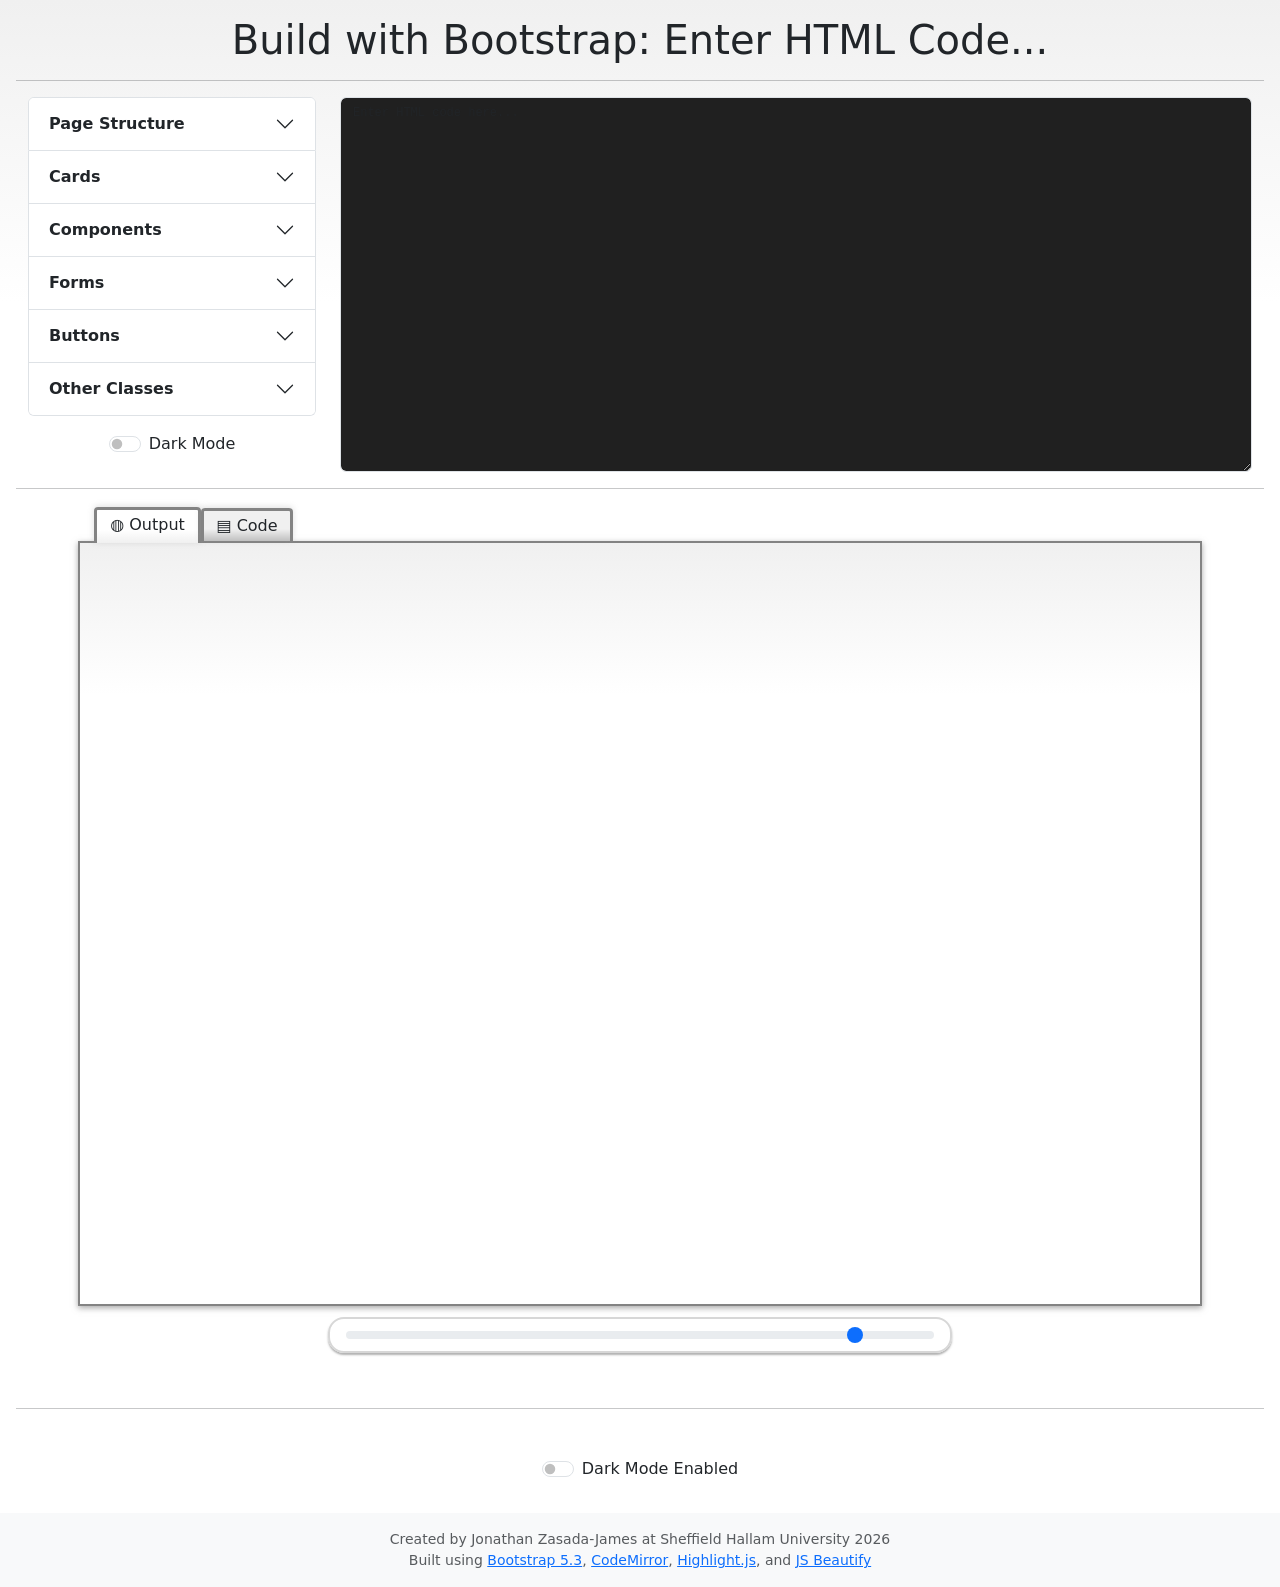
==== commit 0ec8ab95: "Adjust iframeHolder width to 90% and set initial range input value to 90 for better layout control" ====
--- a/build.html
+++ b/build.html
@@ -392,7 +392,7 @@
 		
 		<hr>
 
-		<div id="iframeHolder" class="m-auto">
+		<div id="iframeHolder" class="m-auto" style="width: 90%;">
 			<div class="htmlOutputTab" data-tab="iframe">◍ Output</div>
 			<div class="htmlOutputTab inactive" data-tab="html">▤ Code</div>
 			<!-- Div to output HTML code from text box -->
@@ -403,7 +403,7 @@
 			</div>
 		</div>
 		
-		<input type="range" class="form-range w-50 mt-1" min="20" max="100" value="100" id="iframeWidth">
+		<input type="range" class="form-range w-50 mt-1" min="20" max="100" value="90" id="iframeWidth">
 
 		<hr class="my-5">
 
